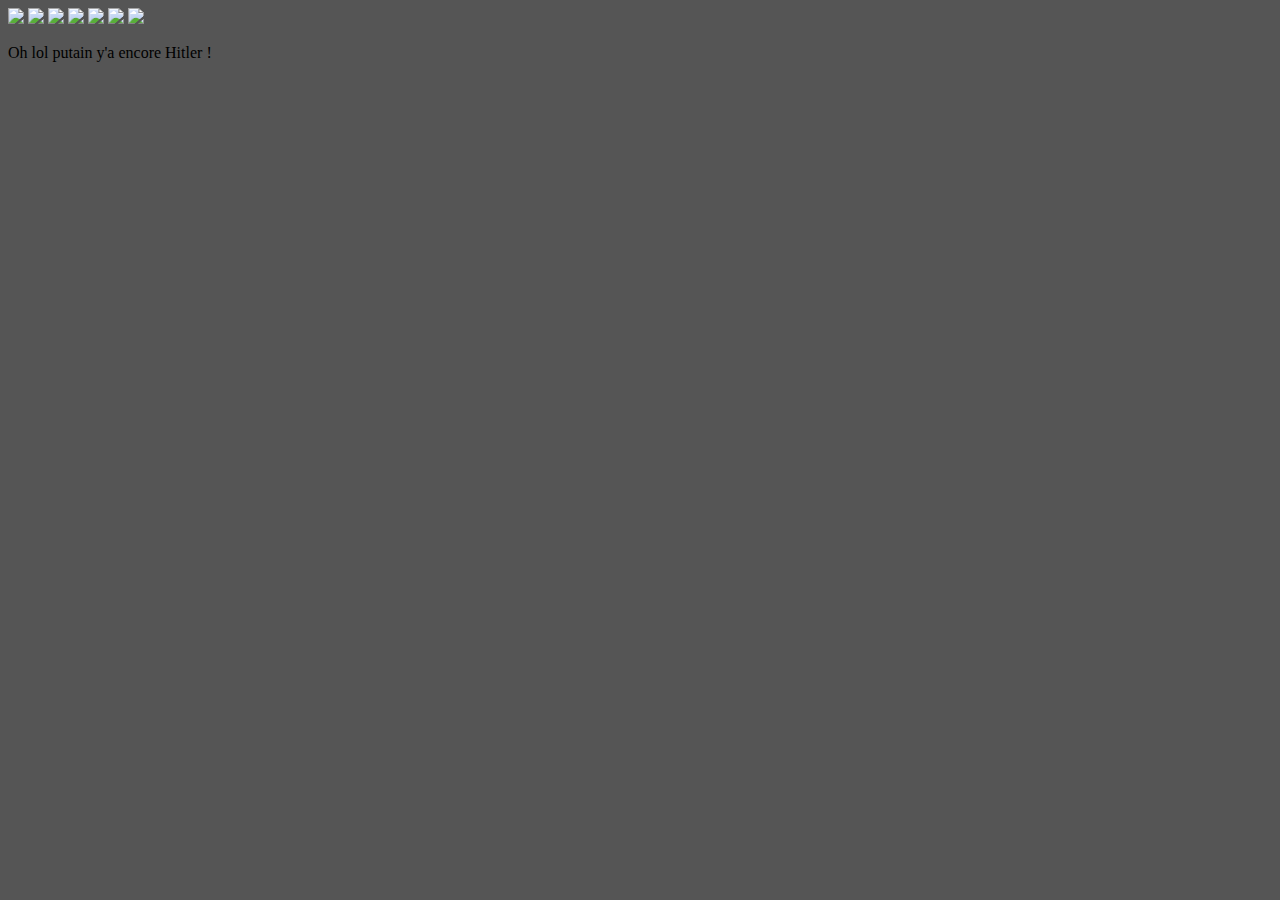
==== carte.html @ 0e349f57 "KKKK" ====
<!DOCTYPE html/>
<html >
	<head>
		<title>Best Website Evah 2</title>
		<link type="text/css" rel="stylesheet" href="style.css"/>
	</head>
	<body>
		<img src="./hitler.gif"/>
		<img src="./hitler.gif"/>
		<img src="./hitler.gif"/>
		<img src="./hitler.gif"/>
		<img src="./hitler.gif"/>
		<img src="./hitler.gif"/>
		<img src="./hitler.gif"/>
		<p id="after">Oh lol putain y'a encore Hitler !</p>
	</body>
</html>
---- style.css ----
*{
	background-color: #555555;
}

h1{
	text-align: center;
	color: white;
}

span{

}

#headbandleft {
	height:175px;
	width:20%;
	display: inline-block;
	background-color: #CC0000;
}

#headbandcenter {
	height:175px;
	width:65%;
	display: inline-block;
	margin-left: -1%;
	background-color: #CC0000;
}

#headbandright {
	height:175px;
	width:15%;
	display: inline-block;
	margin-left: -1%;	
}

#navtab {
	background-color: #CC0000;
	height: 175px;
	width: 99%;
}

.menu {
	border: solid white 2px;
	text-align: center;
	background-color: #CC0000;
	color: white;
	width: 25%;
	position: absolute:
}

.menulink {
	background-color: #CC0000;
	color: white;
	width: 25%;
	position: absolute:
}
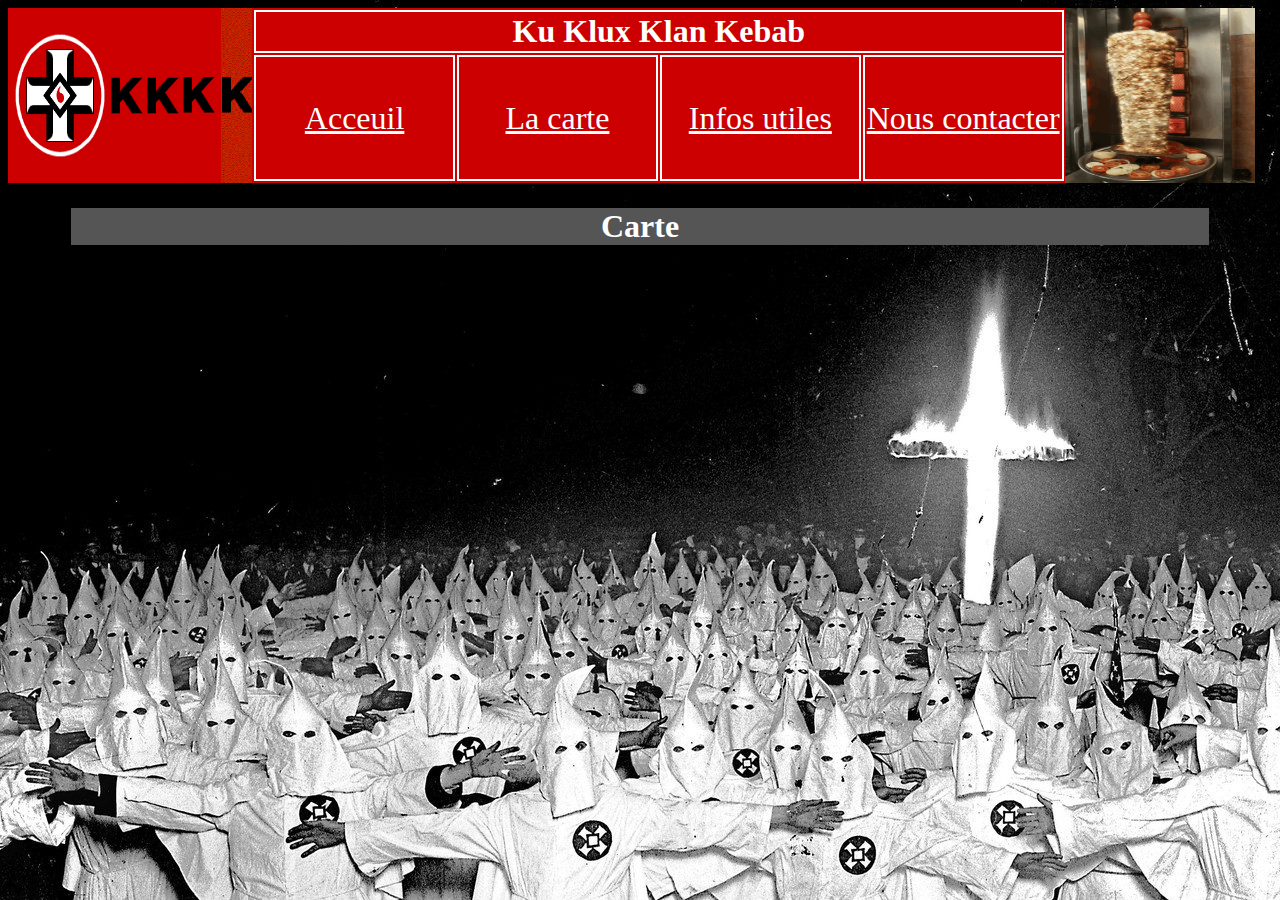
==== commit 48e37e7a: "zblah" ====
--- a/carte.html
+++ b/carte.html
@@ -1,17 +1,31 @@
 <!DOCTYPE html/>
 <html >
 	<head>
-		<title>Best Website Evah 2</title>
+		<title>Ku Klux Klan Kebab Carte</title>
 		<link type="text/css" rel="stylesheet" href="style.css"/>
 	</head>
 	<body>
-		<img src="./hitler.gif"/>
-		<img src="./hitler.gif"/>
-		<img src="./hitler.gif"/>
-		<img src="./hitler.gif"/>
-		<img src="./hitler.gif"/>
-		<img src="./hitler.gif"/>
-		<img src="./hitler.gif"/>
-		<p id="after">Oh lol putain y'a encore Hitler !</p>
+		<img id="headbandleft" src="./KKKband.gif"/>
+		<div id="headbandcenter">
+			<table id="navtab">
+				<thead>
+					<tr>
+						<th colspan=4 class="menu">Ku Klux Klan Kebab</th>
+					</tr>
+				</thead>
+				<tbody>
+					<tr>
+						<td class="menu"><a class="menulink" href="./index.html">Acceuil</a></td>
+						<td class="menu"><a class="menulink" href="./carte.html">La carte</a></td>
+						<td class="menu"><a class="menulink" href="./info.html">Infos utiles</a></td>
+						<td class="menu"><a class="menulink" href="./contact.html">Nous contacter</a></td>
+					</tr>
+				</tbody>
+			</table>
+		</div>
+		<img id="headbandright" src="./kebab.gif"/>
+		<div id="truebody">
+			<h1 style="color:white">Carte</h1>
+		</div>
 	</body>
 </html>--- a/style.css
+++ b/style.css
@@ -1,5 +1,5 @@
-*{
-	background-color: #555555;
+body{
+	background-image:url(./kkkbck.jpg);
 }
 
 h1{
@@ -7,8 +7,8 @@
 	color: white;
 }
 
-span{
-
+a:hover {
+	text-decoration: none;
 }
 
 #headbandleft {
@@ -39,8 +39,16 @@
 	width: 99%;
 }
 
+#truebody {
+	background-color: #555555;
+	width: 90%;
+	margin: auto;
+}
+
 .menu {
 	border: solid white 2px;
+	font-size: 200%;
+	font-family: Impact;
 	text-align: center;
 	background-color: #CC0000;
 	color: white;
@@ -53,4 +61,28 @@
 	color: white;
 	width: 25%;
 	position: absolute:
+}
+
+.articletab {
+	display: block;
+	margin-bottom: 100px;
+	margin-left: 4%;
+}
+
+.articlehead {
+	background-color: #CC0000;
+	height: 50px;
+	width: 150px;
+	color:white;
+	border: solid black;
+	border-radius: 15px 15px;
+	font-size: 18px;
+}
+
+.articlebody {
+	background-color: #FFFFFF;
+	width: 75%;	
+	border: solid black 1px;
+	border-radius: 5px 5px;
+	position: fixed;
 }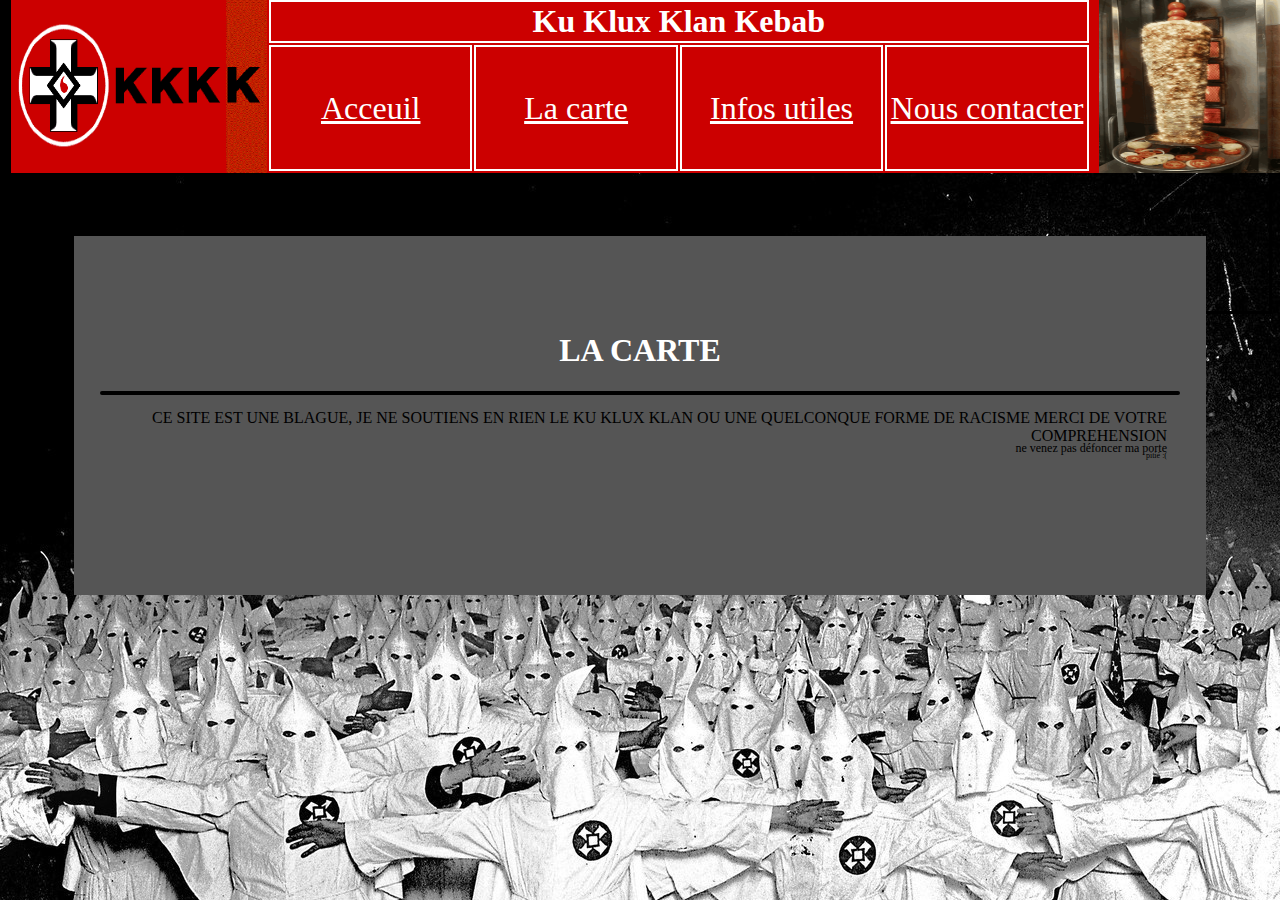
==== commit c6660487: "tamere" ====
--- a/carte.html
+++ b/carte.html
@@ -5,6 +5,7 @@
 		<link type="text/css" rel="stylesheet" href="style.css"/>
 	</head>
 	<body>
+		<div id="topspace"/>
 		<img id="headbandleft" src="./KKKband.gif"/>
 		<div id="headbandcenter">
 			<table id="navtab">
@@ -25,7 +26,11 @@
 		</div>
 		<img id="headbandright" src="./kebab.gif"/>
 		<div id="truebody">
-			<h1 style="color:white">Carte</h1>
+			<h1 style="color:white;">LA CARTE</h1>
+			<div class="separator"/>
+			<p style="text-align: right; margin-right: 1%;">CE SITE EST UNE BLAGUE, JE NE SOUTIENS EN RIEN LE KU KLUX KLAN OU UNE QUELCONQUE FORME DE RACISME MERCI DE VOTRE COMPREHENSION</p>
+			<p style="text-align: right; font-size:12px; margin-right: 1%; margin-top: -20px">ne venez pas d&#233;foncer ma porte</p>
+			<p style="text-align: right; font-size: 8px; margin-right: 1%; margin-top: -17px">piti&#233; :(</p>
 		</div>
 	</body>
 </html>--- a/style.css
+++ b/style.css
@@ -15,22 +15,31 @@
 	height:175px;
 	width:20%;
 	display: inline-block;
+	margin-top: -1%;
 	background-color: #CC0000;
+	position: fixed;
+	z-index:10;
 }
 
 #headbandcenter {
 	height:175px;
 	width:65%;
 	display: inline-block;
-	margin-left: -1%;
+	margin-left: 20%;
+	margin-top: -1%;
 	background-color: #CC0000;
+	position: fixed;
+	z-index:10;
 }
 
 #headbandright {
 	height:175px;
 	width:15%;
 	display: inline-block;
-	margin-left: -1%;	
+	margin-left: 85%;	
+	margin-top: -1%;
+	position: fixed;	
+	z-index:10;
 }
 
 #navtab {
@@ -39,10 +48,22 @@
 	width: 99%;
 }
 
+#topspace {
+	height: 300px;
+	display:block;
+	border: solid black;
+	margin-bot: 300px;
+}
+
 #truebody {
 	background-color: #555555;
 	width: 90%;
-	margin: auto;
+	margin-top: 225px;
+	margin-left: auto;
+	margin-right: auto;
+	padding-top: 75px;
+	padding-bottom: 200px;
+	margin-bottom: 50px;
 }
 
 .menu {
@@ -69,6 +90,11 @@
 	margin-left: 4%;
 }
 
+.articletab:first {
+	position: absolute;
+	margin-top: 100px;
+}
+
 .articlehead {
 	background-color: #CC0000;
 	height: 50px;
@@ -84,5 +110,15 @@
 	width: 75%;	
 	border: solid black 1px;
 	border-radius: 5px 5px;
-	position: fixed;
+	position: absolute;
+	z-index:1;
+}
+
+.separator {
+	height: 0px;
+	width: 95%;
+	margin: auto;
+	display: block;
+	border: solid black 2px;
+	border-radius: 15px 15px;
 }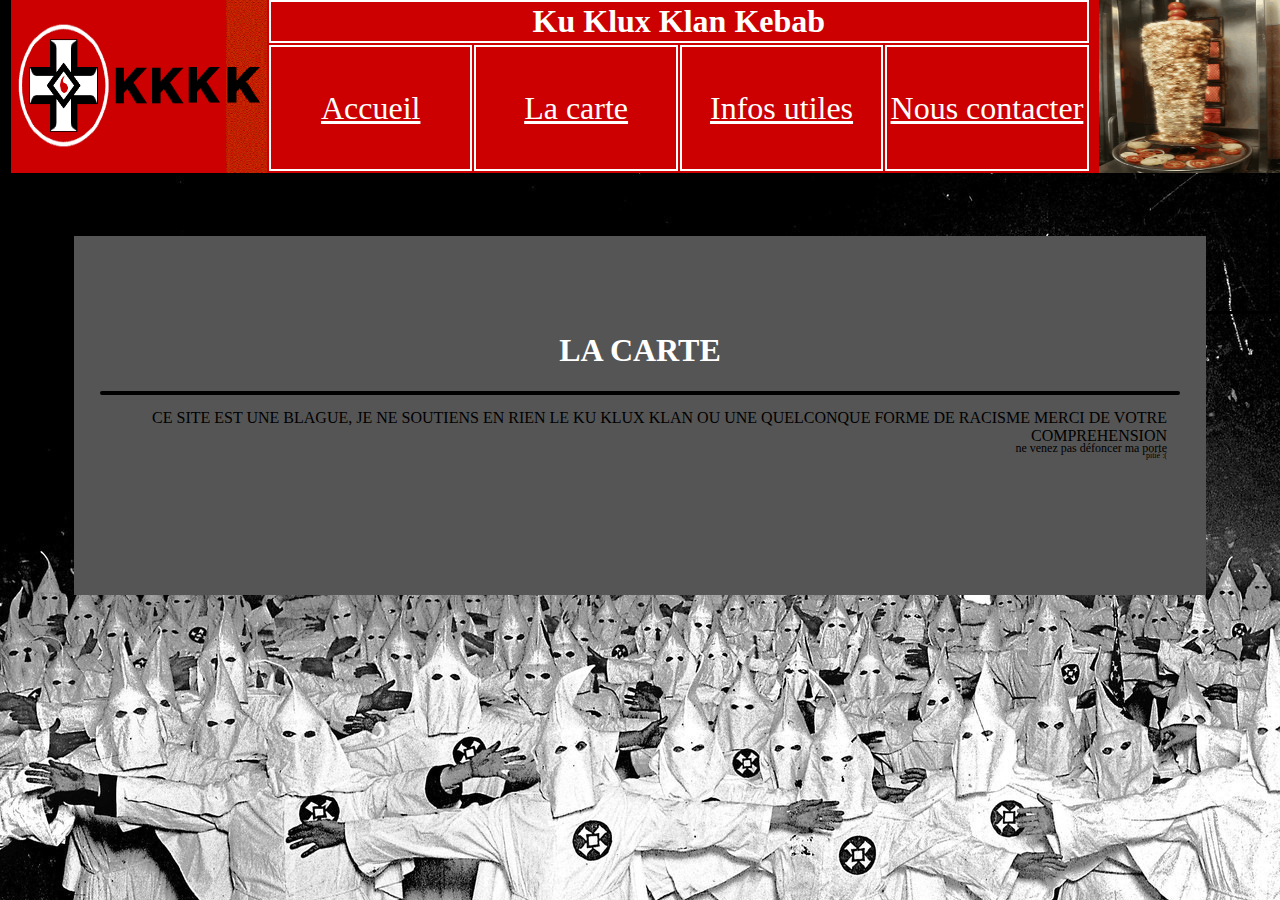
==== commit 7e688e37: "lel" ====
--- a/carte.html
+++ b/carte.html
@@ -16,7 +16,7 @@
 				</thead>
 				<tbody>
 					<tr>
-						<td class="menu"><a class="menulink" href="./index.html">Acceuil</a></td>
+						<td class="menu"><a class="menulink" href="./index.html">Accueil</a></td>
 						<td class="menu"><a class="menulink" href="./carte.html">La carte</a></td>
 						<td class="menu"><a class="menulink" href="./info.html">Infos utiles</a></td>
 						<td class="menu"><a class="menulink" href="./contact.html">Nous contacter</a></td>
